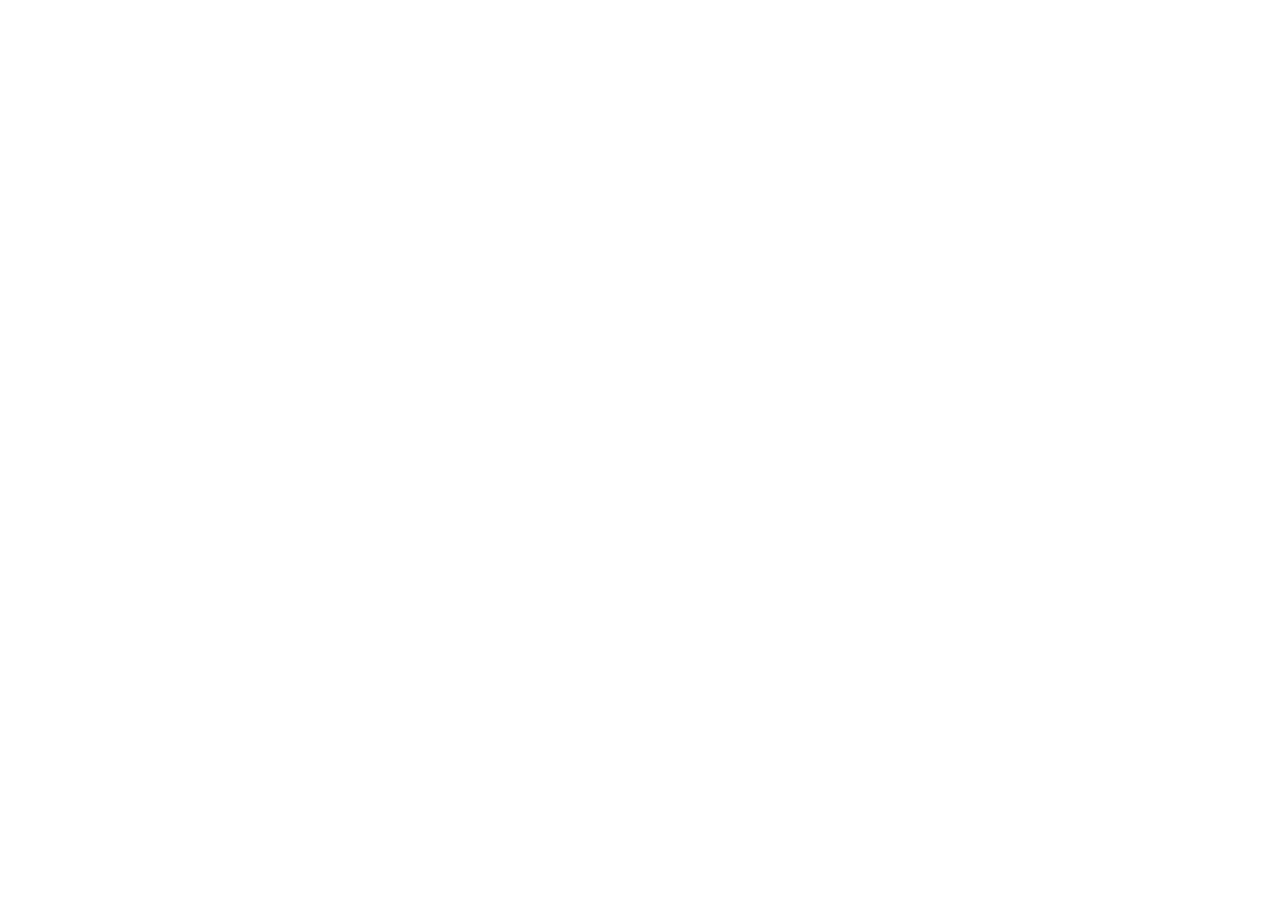
==== html/admin.html @ bccecabd "Se creo admin.html" ====
<!DOCTYPE html>
<html lang="en">
<head>
    <meta charset="UTF-8">
    <meta name="viewport" content="width=device-width, initial-scale=1.0">
    <title>Agregar Recetas</title>
</head>
<body>
    
</body>
</html>
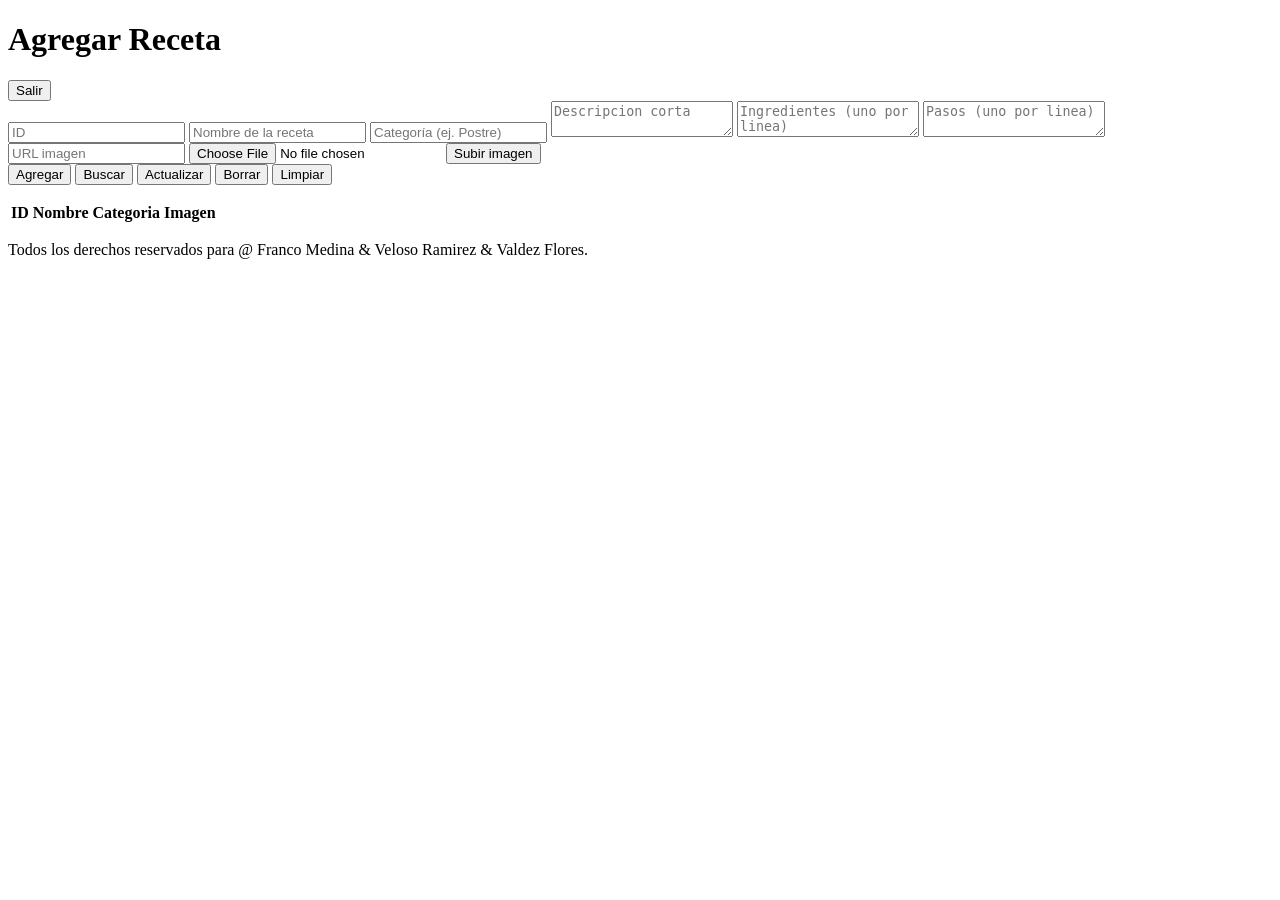
==== commit a34a7d66: "Se hizo admin.html" ====
--- a/html/admin.html
+++ b/html/admin.html
@@ -1,11 +1,72 @@
 <!DOCTYPE html>
 <html lang="en">
+
 <head>
     <meta charset="UTF-8">
     <meta name="viewport" content="width=device-width, initial-scale=1.0">
     <title>Agregar Recetas</title>
+     <link rel="stylesheet" href="/css/admin.css">
+  <link href="https://fonts.googleapis.com/css2?family=Roboto:wght@300;400;700&display=swap" rel="stylesheet">
 </head>
+
 <body>
-    
+    <header>
+        <div>
+            <div>
+                <h1>Agregar Receta</h1>
+            </div>
+            <div>
+                <button>Salir</button>
+            </div>
+        </div>
+    </header>
+
+    <main>
+        <div>
+            <form>
+                <input placeholder="ID">
+                <input placeholder="Nombre de la receta" required>
+                <input placeholder="Categoría (ej. Postre)">
+                <textarea placeholder="Descripcion corta"></textarea>
+                <textarea placeholder="Ingredientes (uno por linea)"></textarea>
+                <textarea placeholder="Pasos (uno por linea)"></textarea>
+                <input readonly placeholder="URL imagen">
+                <input type="file">
+                <button type="button">Subir imagen</button>
+                <div>
+                    <button type="button">Agregar</button>
+                    <button type="button">Buscar</button>
+                    <button type="button">Actualizar</button>
+                    <button type="button">Borrar</button>
+                    <button type="reset">Limpiar</button>
+                </div>
+                <p></p>
+            </form>
+        </div>
+
+        <div>
+            <table>
+                <thead>
+                    <tr>
+                        <th>ID</th>
+                        <th>Nombre</th>
+                        <th>Categoria</th>
+                        <th>Imagen</th>
+                    </tr>
+                </thead>
+                <tbody></tbody>
+            </table>
+        </div>
+    </main>
+
+    <footer>
+        <div>
+            <p>Todos los derechos reservados para @ Franco Medina & Veloso Ramirez & Valdez Flores.</p>
+        </div>
+    </footer>
+
+    <script type="module" src="/js/admin.js"></script>
+
 </body>
+
 </html>
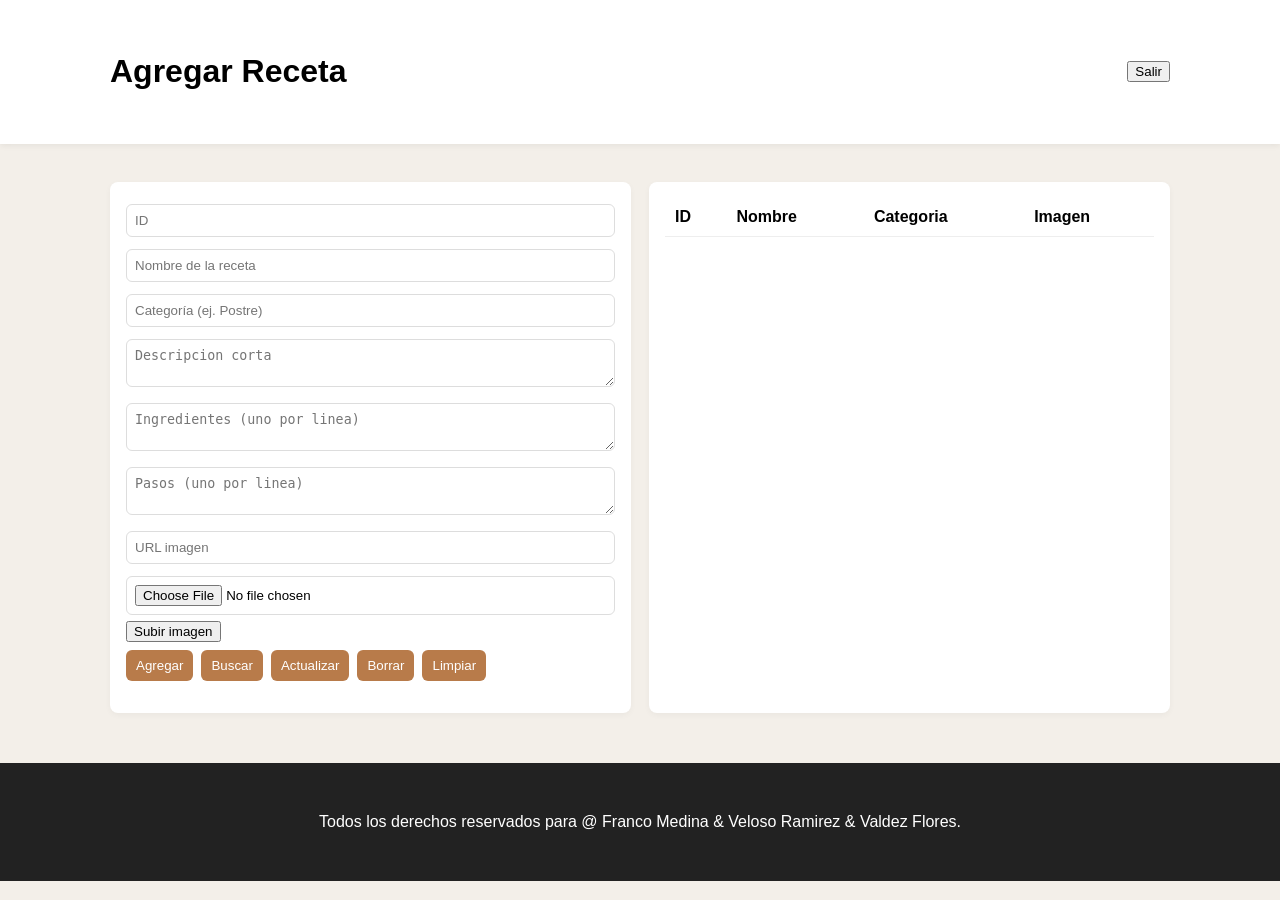
==== commit cbd397ab: "Se realizo el css de admin" ====
--- a/html/admin.html
+++ b/html/admin.html
@@ -1,72 +1,71 @@
 <!DOCTYPE html>
-<html lang="en">
+<html lang="es">
 
 <head>
-    <meta charset="UTF-8">
-    <meta name="viewport" content="width=device-width, initial-scale=1.0">
-    <title>Agregar Recetas</title>
-     <link rel="stylesheet" href="/css/admin.css">
+  <meta charset="utf-8">
+  <meta name="viewport" content="width=device-width,initial-scale=1">
+  <title>Recetario - Agregar</title>
+  <link rel="stylesheet" href="/css/admin.css">
   <link href="https://fonts.googleapis.com/css2?family=Roboto:wght@300;400;700&display=swap" rel="stylesheet">
 </head>
 
 <body>
-    <header>
-        <div>
-            <div>
-                <h1>Agregar Receta</h1>
-            </div>
-            <div>
-                <button>Salir</button>
-            </div>
+  <header class="site-header">
+    <div class="container header-inner">
+      <div class="brand">
+        <h1>Agregar Receta</h1>
+      </div>
+      <div class="actions">
+        <button id="btnLogout">Salir</button>
+      </div>
+    </div>
+  </header>
+
+  <main class="container admin-main">
+    <div class="form-panel">
+      <form id="formReceta">
+        <input id="txtId" placeholder="ID" />
+        <input id="txtNombre" placeholder="Nombre de la receta" required />
+        <input id="txtCategoria" placeholder="Categoría (ej. Postre)" />
+        <textarea id="txtDescripcion" placeholder="Descripcion corta"></textarea>
+        <textarea id="txtIngredientes" placeholder="Ingredientes (uno por linea)"></textarea>
+        <textarea id="txtPasos" placeholder="Pasos (uno por linea)"></textarea>
+        <input readonly id="txtUrl" placeholder="URL imagen" />
+        <input type="file" id="imageInput" />
+        <button type="button" id="uploadButton">Subir imagen</button>
+        <div class="form-buttons">
+          <button type="button" id="btnAgregar">Agregar</button>
+          <button type="button" id="btnBuscar">Buscar</button>
+          <button type="button" id="btnActualizar">Actualizar</button>
+          <button type="button" id="btnBorrar">Borrar</button>
+          <button type="reset" id="btnLimpiar">Limpiar</button>
         </div>
-    </header>
+        <p id="mensaje" class="mensaje"></p>
+      </form>
+    </div>
 
-    <main>
-        <div>
-            <form>
-                <input placeholder="ID">
-                <input placeholder="Nombre de la receta" required>
-                <input placeholder="Categoría (ej. Postre)">
-                <textarea placeholder="Descripcion corta"></textarea>
-                <textarea placeholder="Ingredientes (uno por linea)"></textarea>
-                <textarea placeholder="Pasos (uno por linea)"></textarea>
-                <input readonly placeholder="URL imagen">
-                <input type="file">
-                <button type="button">Subir imagen</button>
-                <div>
-                    <button type="button">Agregar</button>
-                    <button type="button">Buscar</button>
-                    <button type="button">Actualizar</button>
-                    <button type="button">Borrar</button>
-                    <button type="reset">Limpiar</button>
-                </div>
-                <p></p>
-            </form>
-        </div>
+    <div class="table-panel">
+      <table id="tablaRecetas">
+        <thead>
+          <tr>
+            <th>ID</th>
+            <th>Nombre</th>
+            <th>Categoria</th>
+            <th>Imagen</th>
+          </tr>
+        </thead>
+        <tbody></tbody>
+      </table>
+    </div>
+  </main>
 
-        <div>
-            <table>
-                <thead>
-                    <tr>
-                        <th>ID</th>
-                        <th>Nombre</th>
-                        <th>Categoria</th>
-                        <th>Imagen</th>
-                    </tr>
-                </thead>
-                <tbody></tbody>
-            </table>
-        </div>
-    </main>
+  <footer class="site-footer">
+    <div class="container">
+      <p>Todos los derechos reservados para @ Franco Medina & Veloso Ramirez & Valdez Flores.</p>
+    </div>
+  </footer>
 
-    <footer>
-        <div>
-            <p>Todos los derechos reservados para @ Franco Medina & Veloso Ramirez & Valdez Flores.</p>
-        </div>
-    </footer>
-
-    <script type="module" src="/js/admin.js"></script>
-
+  <script type="module" src="/js/admin.js"></script>
 </body>
 
 </html>
--- a/css/admin.css
+++ b/css/admin.css
@@ -0,0 +1,103 @@
+* {
+    box-sizing: border-box
+}
+
+body {
+    font-family: Roboto, sans-serif;
+    background: #f3efe9;
+    margin: 0
+}
+
+.container {
+    max-width: 1100px;
+    margin: 0 auto;
+    padding: 20px
+}
+
+.site-header {
+    background: #fff;
+    padding: 12px 0;
+    box-shadow: 0 2px 6px rgba(0, 0, 0, 0.06)
+}
+
+.header-inner {
+    display: flex;
+    justify-content: space-between;
+    align-items: center
+}
+
+.admin-main {
+    display: grid;
+    grid-template-columns: 1fr 1fr;
+    gap: 18px;
+    margin-top: 18px
+}
+
+.form-panel {
+    background: #fff;
+    padding: 16px;
+    border-radius: 8px;
+    box-shadow: 0 2px 6px rgba(0, 0, 0, 0.04)
+}
+
+.form-panel input,
+.form-panel textarea {
+    width: 100%;
+    padding: 8px;
+    margin: 6px 0;
+    border-radius: 6px;
+    border: 1px solid #ddd
+}
+
+.form-buttons {
+    display: flex;
+    flex-wrap: wrap;
+    gap: 8px;
+    margin-top: 8px
+}
+
+.form-buttons button {
+    padding: 8px 10px;
+    border-radius: 6px;
+    border: 0;
+    background: #b87b4a;
+    color: #fff
+}
+
+.table-panel {
+    background: #fff;
+    padding: 16px;
+    border-radius: 8px;
+    box-shadow: 0 2px 6px rgba(0, 0, 0, 0.04);
+    overflow: auto
+}
+
+table {
+    width: 100%;
+    border-collapse: collapse
+}
+
+th,
+td {
+    padding: 10px;
+    border-bottom: 1px solid #eee;
+    text-align: left
+}
+
+.mensaje {
+    color: #b87b4a;
+    margin-top: 8px
+}
+
+@media(max-width:900px) {
+    .admin-main {
+        grid-template-columns: 1fr
+    }
+}
+.site-footer {
+    background: #222;
+    color: #fff;
+    padding: 14px 0;
+    text-align: center;
+    margin-top: 30px;
+}
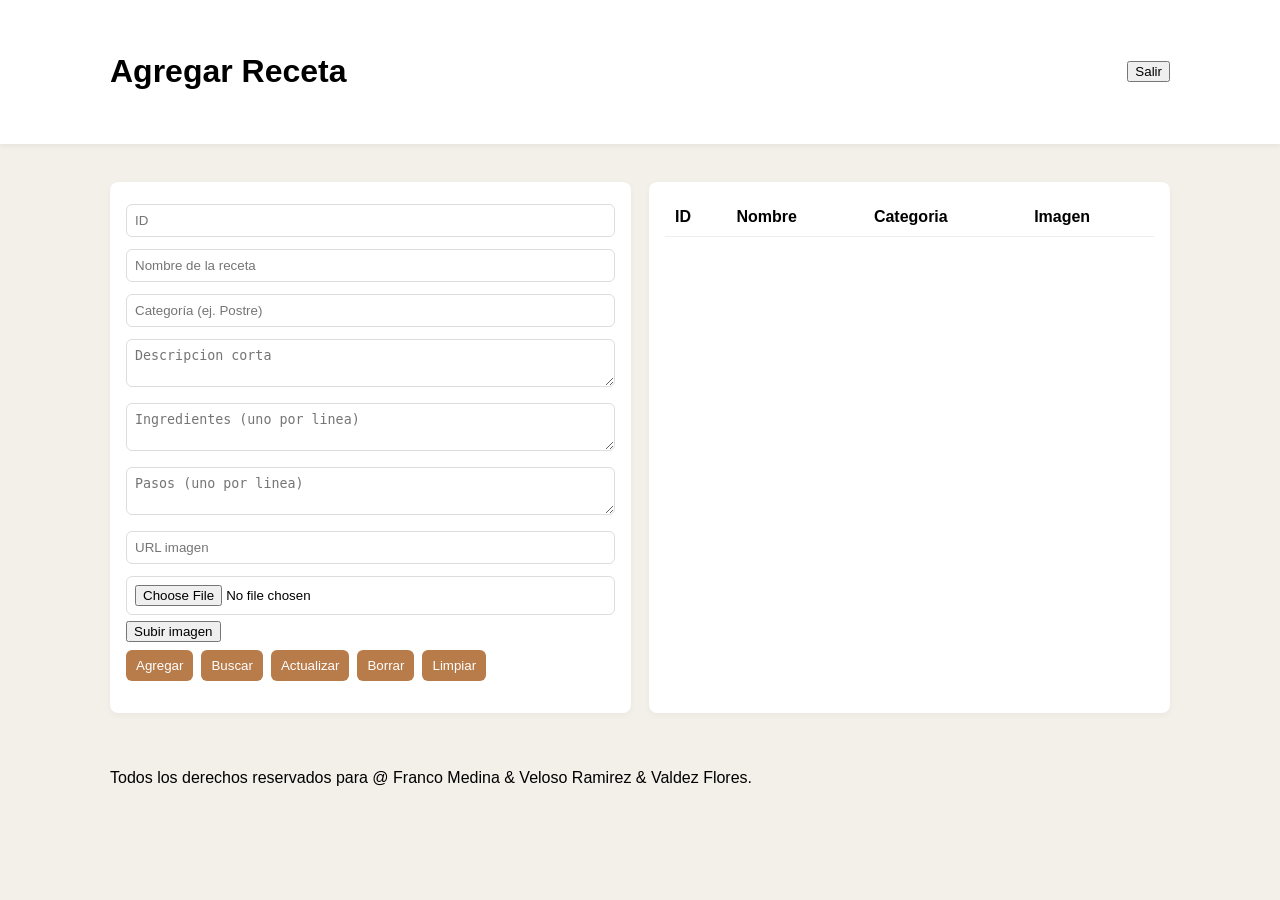
==== commit 97810c3b: "Se realizaron los css" ====
--- a/html/admin.html
+++ b/html/admin.html
@@ -65,7 +65,6 @@
     </div>
   </footer>
 
-  <script type="module" src="/js/admin.js"></script>
 </body>
 
 </html>
--- a/css/admin.css
+++ b/css/admin.css
@@ -93,11 +93,4 @@
     .admin-main {
         grid-template-columns: 1fr
     }
-}
-.site-footer {
-    background: #222;
-    color: #fff;
-    padding: 14px 0;
-    text-align: center;
-    margin-top: 30px;
 }
